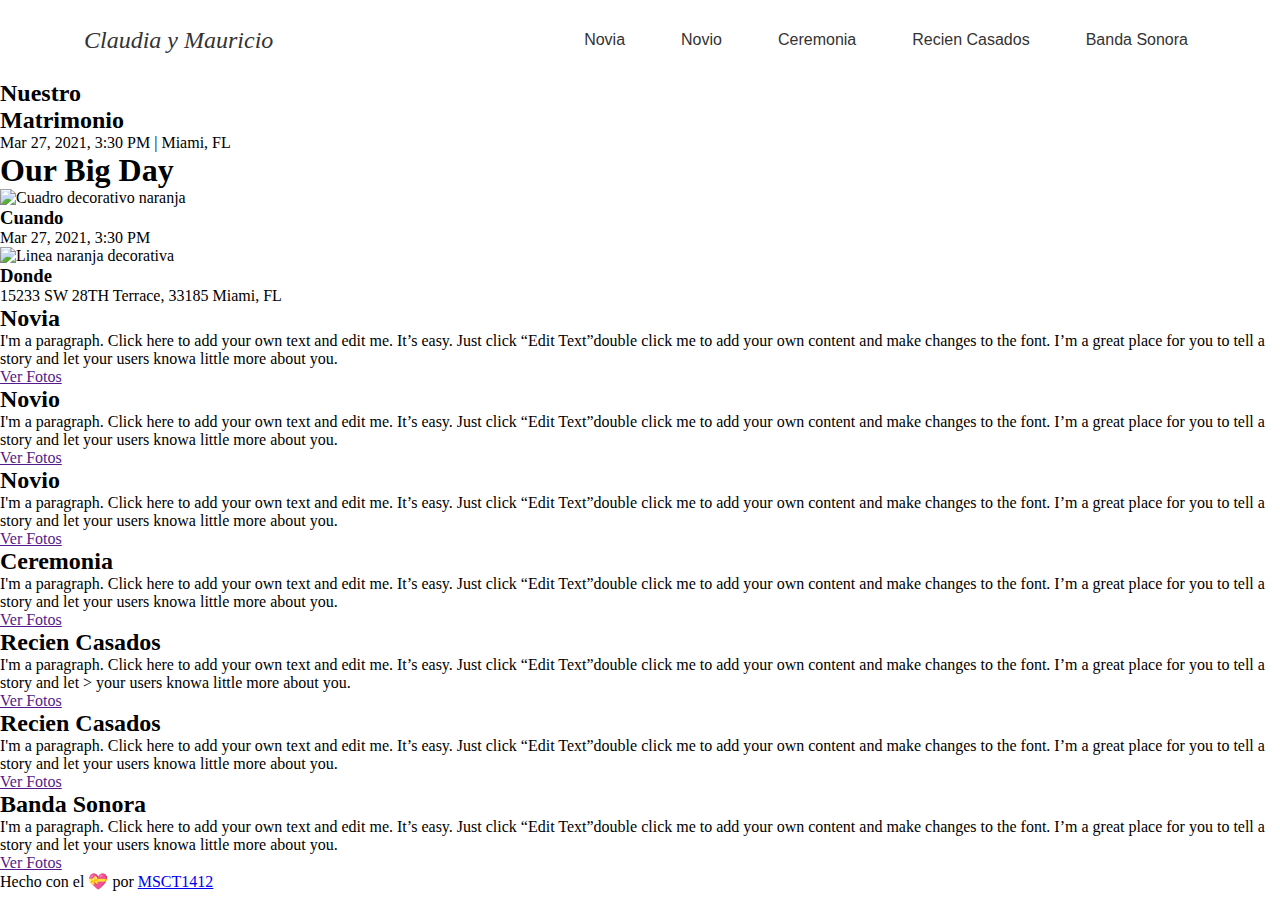
==== index.html @ a3b117f8 "ajustando los links" ====
<!DOCTYPE html>
<html lang="en">
  <head>
    <meta charset="UTF-8" />
    <meta http-equiv="X-UA-Compatible" content="IE=edge" />
    <meta name="viewport" content="width=device-width, initial-scale=1.0" />
    <link rel="stylesheet" href="style.css" />
    <title>Claudia y Mauricio</title>
  </head>
  <body>
    <section class="nav-container">
      <nav class="navbar">
        <h2 id="navbar-logo"><a href="/index.html"> Claudia y Mauricio</a></h2>
        <div class="menu-toggle" id="mobile-menu">
          <span class="bar"></span>
          <span class="bar"></span>
          <span class="bar"></span>
        </div>
        <ul class="nav-menu">
          <li><a href="novia.html" class="nav-links">Novia</a></li>
          <li><a href="novio.html" class="nav-links">Novio</a></li>
          <li><a href="#" class="nav-links">Ceremonia</a></li>
          <li><a href="#" class="nav-links">Recien Casados</a></li>
          <li><a href="#" class="nav-links nav-links-btn">Banda Sonora</a></li>
        </ul>
      </nav>
    </section>

    <section class="hero">
      <div class="hero-content">
        <h2 class="hero-h2">
          Nuestro <br />
          Matrimonio
        </h2>
        <p>Mar 27, 2021, 3:30 PM | Miami, FL</p>
      </div>
    </section>

    <section class="main-nuestro-dia">
      <div class="main-container">
        <div class="main-content">
          <h1>Our Big Day</h1>

          <img
            class="imagen-main"
            src="/img/cuadro-main.png"
            alt="Cuadro decorativo naranja"
          />

          <h3>Cuando</h3>
          <p>Mar 27, 2021, 3:30 PM</p>

          <img
            class="imagen-main"
            src="/img/Rectangle 15.png"
            alt="Linea naranja decorativa"
          />

          <h3>Donde</h3>
          <p>15233 SW 28TH Terrace, 33185 Miami, FL</p>
        </div>
      </div>
    </section>

    <article class="secciones">
      <div class="articulo-container">
        <div class="articulo-content contenido">
          <h2><b>N</b>ovia</h2>
          <p>
            I'm a paragraph. Click here to add your own text and edit me. It’s
            easy. Just click “Edit Text”double click me to add your own content
            and make changes to the font. I’m a great place for you to tell a
            story and let your users knowa little more about you.
          </p>
          <a href="">Ver Fotos</a>
        </div>
      </div>
      <div class="imageContainer">
        <div class="background-orange"></div>
        <div class="background-image"></div>
      </div>
    </article>

    <article class="secciones mobile-article">
      <div class="articulo-container">
        <div class="articulo-content contenido">
          <h2><b>N</b>ovio</h2>
          <p>
            I'm a paragraph. Click here to add your own text and edit me. It’s
            easy. Just click “Edit Text”double click me to add your own content
            and make changes to the font. I’m a great place for you to tell a
            story and let your users knowa little more about you.
          </p>
          <a href="">Ver Fotos</a>
        </div>
      </div>
      <div class="imageContainer">
        <div class="background-orange"></div>
        <div class="background-image"></div>
      </div>
    </article>

    <article class="reverseSecciones">
      <div class="reverseSecciones__container">
        <div class="imageContainer">
          <div class="background-orange"></div>
          <div class="background-image"></div>
        </div>
      </div>
      <div class="reverseSecciones__container--content contenido">
        <h2><b>N</b>ovio</h2>
        <p>
          I'm a paragraph. Click here to add your own text and edit me. It’s
          easy. Just click “Edit Text”double click me to add your own content
          and make changes to the font. I’m a great place for you to tell a
          story and let your users knowa little more about you.
        </p>
        <a href="">Ver Fotos</a>
      </div>
    </article>

    <article class="secciones">
      <div class="articulo-container">
        <div class="articulo-content contenido">
          <h2><b>C</b>eremonia</h2>
          <p>
            I'm a paragraph. Click here to add your own text and edit me. It’s
            easy. Just click “Edit Text”double click me to add your own content
            and make changes to the font. I’m a great place for you to tell a
            story and let your users knowa little more about you.
          </p>
          <a href="">Ver Fotos</a>
        </div>
      </div>
      <div class="imageContainer">
        <div class="background-orange"></div>
        <div class="background-image"></div>
      </div>
    </article>

    <article class="reverseSecciones">
      <div class="reverseSecciones__container">
        <div class="imageContainer">
          <div class="background-orange"></div>
          <div class="background-image"></div>
        </div>
      </div>
      <div class="reverseSecciones__container--content contenido">
        <h2><b>R</b>ecien <b>C</b>asados</h2>
        <p>
          I'm a paragraph. Click here to add your own text and edit me. It’s
          easy. Just click “Edit Text”double click me to add your own content
          and make changes to the font. I’m a great place for you to tell a
          story and let > your users knowa little more about you.
        </p>
        <a href="">Ver Fotos</a>
      </div>
    </article>

    <article class="secciones mobile-article">
      <div class="articulo-container">
        <div class="articulo-content contenido">
          <h2><b>R</b>ecien <b>C</b>asados</h2>
          <p>
            I'm a paragraph. Click here to add your own text and edit me. It’s
            easy. Just click “Edit Text”double click me to add your own content
            and make changes to the font. I’m a great place for you to tell a
            story and let your users knowa little more about you.
          </p>
          <a href="">Ver Fotos</a>
        </div>
      </div>
      <div class="imageContainer">
        <div class="background-orange"></div>
        <div class="background-image"></div>
      </div>
    </article>

    <article class="secciones">
      <div class="articulo-container">
        <div class="articulo-content contenido">
          <h2><b>B</b>anda <b>S</b>onora</h2>
          <p>
            I'm a paragraph. Click here to add your own text and edit me. It’s
            easy. Just click “Edit Text”double click me to add your own content
            and make changes to the font. I’m a great place for you to tell a
            story and let your users knowa little more about you.
          </p>
          <a href="">Ver Fotos</a>
        </div>
      </div>
      <div class="imageContainer">
        <div class="background-orange"></div>
        <div class="background-image"></div>
      </div>
    </article>

    <footer class="footer">
      <p>Hecho con el 💝 por <a href="#"> MSCT1412</a></p>
    </footer>
    <script src="app.js"></script>
  </body>
</html>
---- style.css ----
@import url("hero.css");
@import url("content.css");
@import url("articulos.css");
@import url("footer.css");
@import url("hero-novios.css");
@import url("gallery.css");
:root {
  --darkgray: #333333;
  --brightred: #f9423d;
  --white: #fff;
  --lightred: #f9433dcc;
  --lightblue: #337af1;
  --lightorange: rgba(255, 231, 214, 1);
  --Didot: "Didot", sans-serif;
  --Brandon: "Brandon Grotesque", sans-serif;
}
* {
  box-sizing: border-box;
  margin: 0;
  padding: 0;
  /* font-family: "Brandon Grotesque"; */
}

.nav-container {
  width: 100%;
  background-color: var(--white);
}

.navbar {
  display: grid;
  grid-template-columns: auto auto 2fr;
  align-items: center;
  height: 80px;
  width: 90%;
  max-width: 1720px;
  margin: 0 auto;
  font-family: var(--Brandon);
}

#navbar-logo a {
  text-decoration: none;
  font-family: var(--didot);
  font-weight: 500;
  font-style: italic;
  color: var(--darkgray);
  justify-self: start;
  margin-left: 20px;
}

#navbar-logo {
  cursor: pointer;
  font-family: "Didot";
}
.nav-menu {
  display: grid;
  grid-template-columns: repeat(5, auto);
  list-style: none;
  text-align: center;
  width: 70%;
  justify-self: end;
}

.nav-links {
  color: var(--darkgray);
  text-decoration: none;
}
.nav-links:hover {
  color: #f29656;
  transition: all 0.2 ease-out;
}

.menu-toggle .bar {
  width: 25px;
  height: 3px;
  margin: 5px auto;
  transition: all 0.3s ease-in-out;
  background: var(--darkgray);
}

@media screen and (max-width: 768px) {
  .nav-container {
    position: relative;
  }
  .nav-menu {
    display: grid;
    grid-template-columns: auto;
    background: var(--white);
    margin: 0;
    width: 100%;
    position: absolute;
    top: 80px;
    left: -100%;
    opacity: 0;
    transition: all 0.5s ease;
  }
  #navbar-logo {
    margin-left: 20px;
    font-size: 25px;
  }

  .nav-menu.active {
    background: var(--white);
    left: 0;
    opacity: 1;
    transition: all 0.5 ease;
  }

  .nav-links {
    text-align: center;
    line-height: 65px;
    width: 100%;
    display: table;
  }
  .nav-links:hover {
    background-color: var(--darkgray);
    color: var(--white);
    transition: all 0.4s ease-out;
  }
  .navbar {
    width: 100%;
  }
  .nav-links-btn {
    border: none;
    padding: 0;
    border-radius: 0;
    background-color: var(--white);
    color: var(--darkgray);
    transition: all 0.4s ease-out;
  }
  .nav-links-btn:hover {
    border: none;
    padding: 0;
    border-radius: 0;
    background-color: var(--darkgray);
    color: var(--white);
    transition: all 0.4s ease-out;
  }
  #mobile-menu {
    position: absolute;
    top: 20%;
    right: 5%;
    transform: translate(5%, 20%);
  }
  .menu-toggle .bar {
    display: block;
    cursor: pointer;
  }

  .menu-toggle:hover {
    cursor: pointer;
  }

  #mobile-menu.is-active .bar:nth-child(2) {
    opacity: 0;
  }
  #mobile-menu.is-active .bar:nth-child(1) {
    transform: translateY(8px) rotate(45deg);
  }
  #mobile-menu.is-active .bar:nth-child(3) {
    transform: translateY(-8px) rotate(-45deg);
  }
}
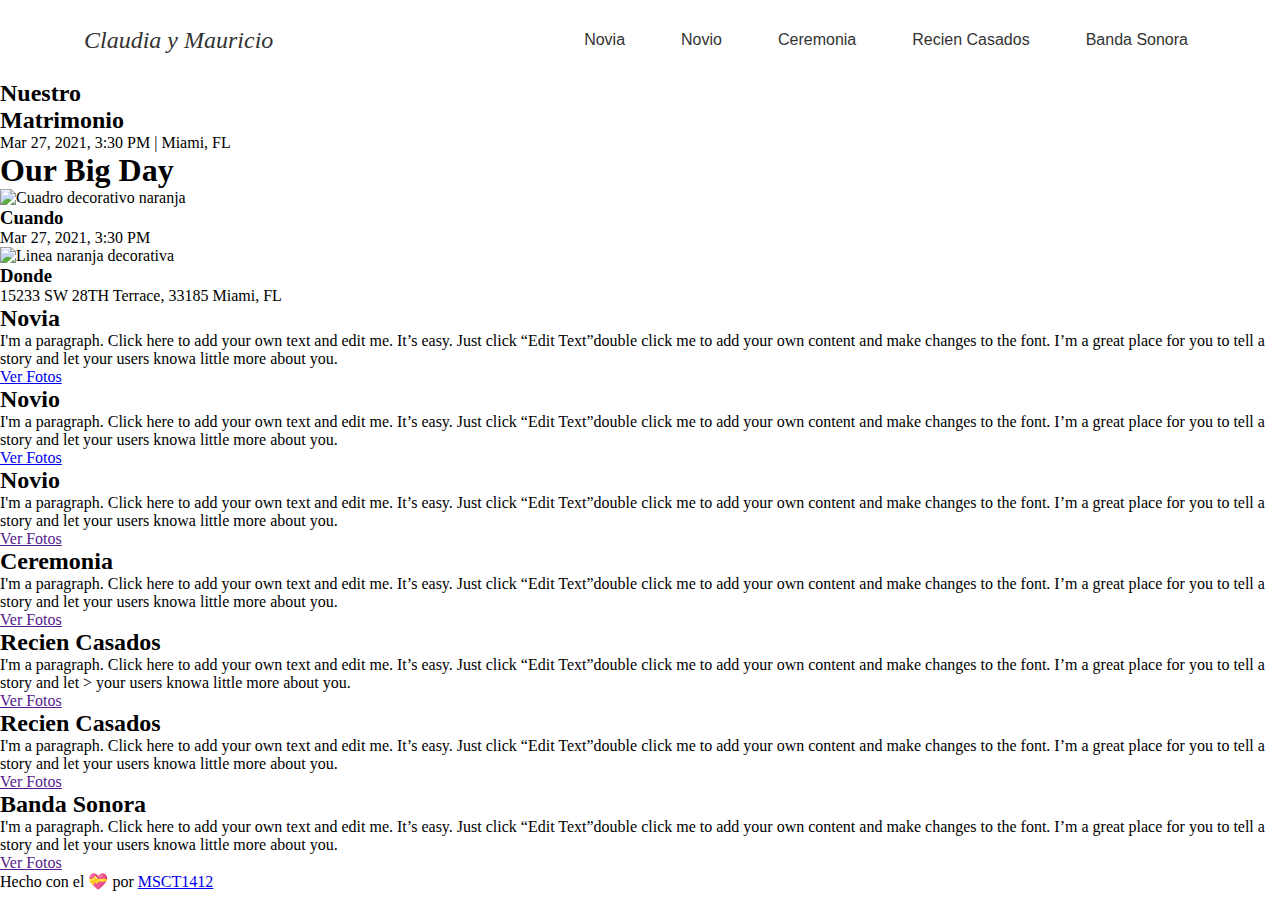
==== commit fec294e8: "Poniendo el link de ver fotos :3" ====
--- a/index.html
+++ b/index.html
@@ -5,6 +5,12 @@
     <meta http-equiv="X-UA-Compatible" content="IE=edge" />
     <meta name="viewport" content="width=device-width, initial-scale=1.0" />
     <link rel="stylesheet" href="style.css" />
+    <link rel="preconnect" href="https://fonts.googleapis.com" />
+    <link rel="preconnect" href="https://fonts.gstatic.com" crossorigin />
+    <link
+      href="https://fonts.googleapis.com/css2?family=Bodoni+Moda:ital,wght@1,500&display=swap"
+      rel="stylesheet"
+    />
     <title>Claudia y Mauricio</title>
   </head>
   <body>
@@ -72,7 +78,7 @@
             and make changes to the font. I’m a great place for you to tell a
             story and let your users knowa little more about you.
           </p>
-          <a href="">Ver Fotos</a>
+          <a href="novia.html">Ver Fotos</a>
         </div>
       </div>
       <div class="imageContainer">
@@ -91,7 +97,7 @@
             and make changes to the font. I’m a great place for you to tell a
             story and let your users knowa little more about you.
           </p>
-          <a href="">Ver Fotos</a>
+          <a href="novio.html">Ver Fotos</a>
         </div>
       </div>
       <div class="imageContainer">
